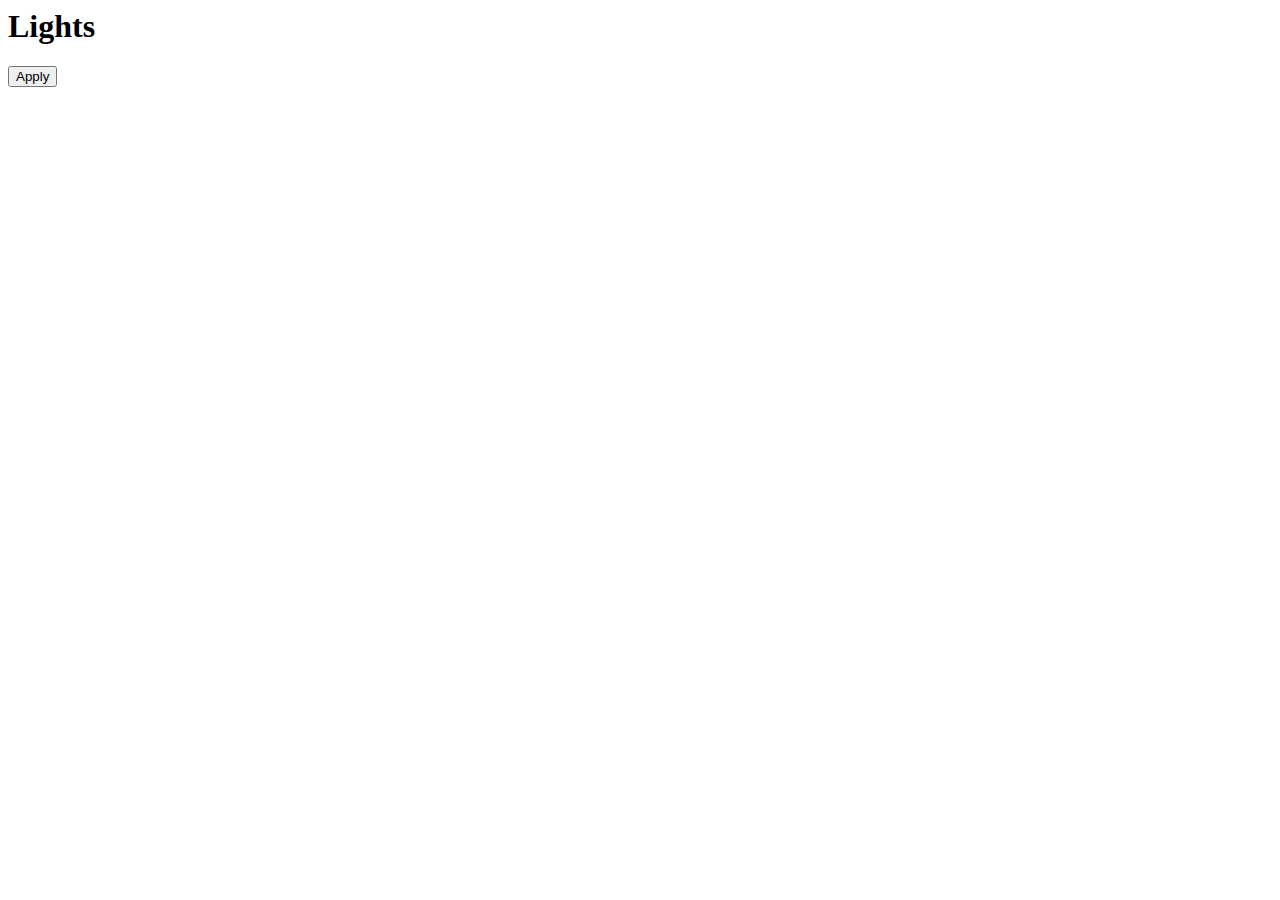
==== static/index.html @ 0a4a6f3d "Initial Add" ====
<HTML>
    <link rel="stylesheet" type="text.css" href="style.css"/>
    <script src="js/jquery-1.10.1.min.js"></script>
    <script>
    $(document).ready(refresh())
    function refresh() {
        $.getJSON('/groups', function(data) {
            $('.outerTable tr').remove()
            $.each(data, function(key, value) {
                $('.outerTable').append($('\
                    <tr> \
                        <td>' + value['name'] + '</td> \
                        <td> \
                            <table><tr><td>\
                            <input \
                                id="slider_' + value['id'] + '" \
                                type="range" \
                                min="0" \
                                max="100" \
                                step="5" \
                                value="' + value['level'] +'" \
                                onchange="updateTextValue(' + value['id'] + ')"> \
                            </input></td></tr><tr><td> \
                            <progress min="0" max="100" value="' + value['level'] + '"/> \
                            </td></tr></table> \
                        </td> \
                        <td> \
                            <input \
                                id="text_' + value['id'] + '" \
                                type="text" \
                                size="2" \
                                value="' + value['level'] +'" \
                                onchange="updateRangeValue(' + value['id'] + ')"> \
                            </input> \
                        </td> \
                        <td> \
                            <a href="/edit.html?id=' + value['id'] + '" \>edit</a> \
                        </td> \
                    </tr>'))
            })
        })
    }
    
    function updateTextValue(id) {
        document.getElementById('text_' + id).value = document.getElementById('slider_' + id).value
    }
    
    function updateRangeValue(id) {
        document.getElementById('slider_' + id).value = document.getElementById('text-' + id).value
    }
    
    function sendChanges() {
        $('input[type="range"]').each(function(index) {
            id = this.id.replace("slider_","")
            value = $(this).val()
            
            $.ajax({
                url: '/groups/' + id + '?level=' + value,
                type: 'PUT',
                success: function(data) {refresh()}
            });
        });
    }
    </script>

    <H1>Lights</H1>
    <table class="outerTable"></table>
    <input type="button" value="Apply" onclick="sendChanges()"/>
</HTML>
---- static/style.css ----
input[type="range"] {
    width: 300px;
}

progress {
    width: 300px;
    height: 10px;
}

table td {
    font-size: 20pt;
    vertical-align: middle;
}

.outerTable {
    border-spacing: 0 25px;
}

table input[type="text"] {
    font-size: 20pt;
}

input[type="button"] {
    font-size: 20pt;
}

.toggleButton {
    float: left;
    font-size: 40pt;
    width: 100px;
    background-color: #cccccc;
    margin: 10px;
    text-align: center;
}

/*.columnLayout {
    column-count: 3;
    -moz-column-count: 3;
    -webkit-column-count: 3;
}*/

label {
    position: relative;
    z-index: 3;
}
    /* CSS to make the checkbox disappear (but remain functional) */
    label input {
        position: absolute;
        visibility: hidden;
    }
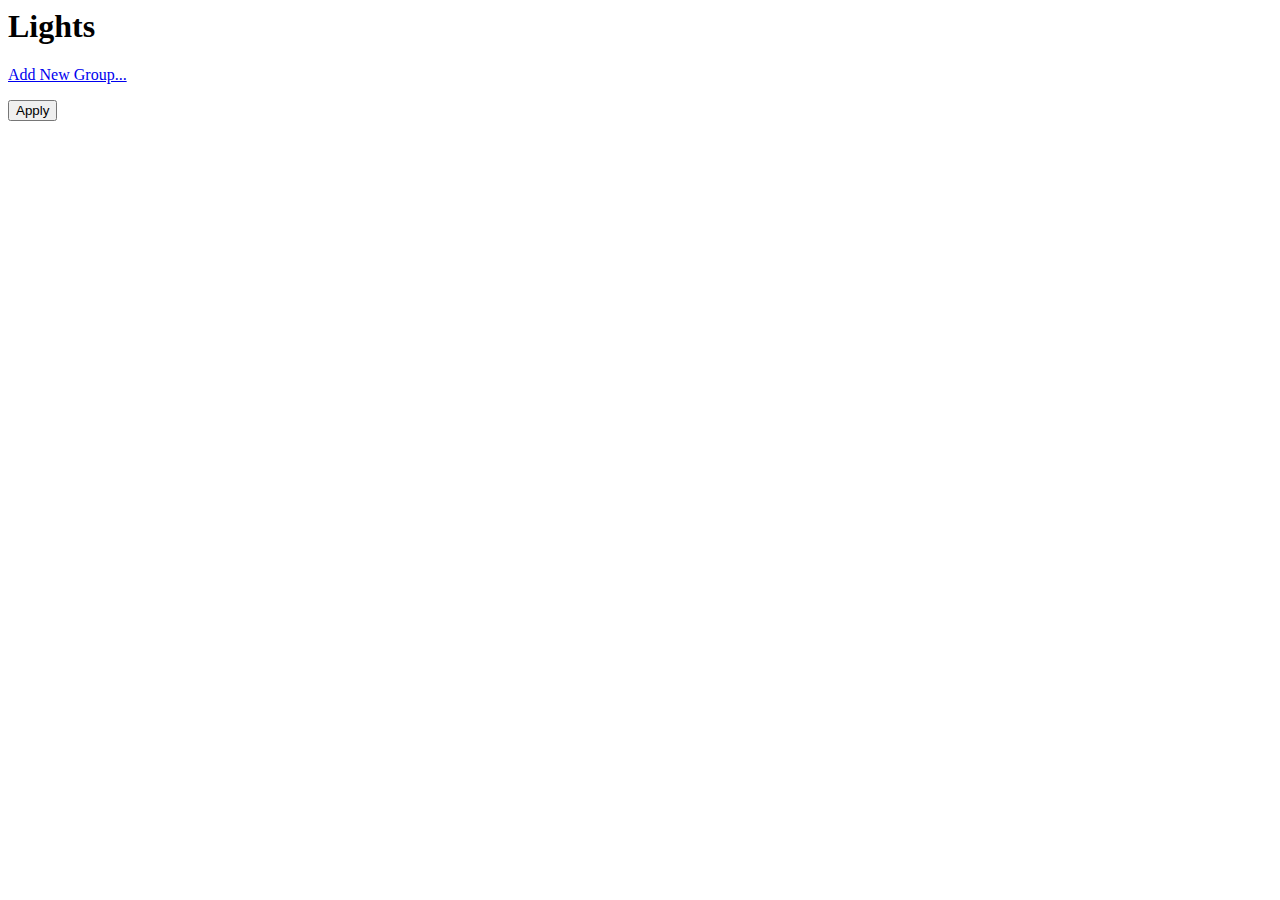
==== commit fe9c17a9: "Adding new group, delete, and rename group" ====
--- a/static/index.html
+++ b/static/index.html
@@ -1,12 +1,12 @@
-<HTML>
-    <link rel="stylesheet" type="text.css" href="style.css"/>
-    <script src="js/jquery-1.10.1.min.js"></script>
-    <script>
+<html>
+<link rel="stylesheet" type="text.css" href="style.css" />
+<script src="js/jquery-1.10.1.min.js"></script>
+<script>
     $(document).ready(refresh())
     function refresh() {
-        $.getJSON('/groups', function(data) {
+        $.getJSON('/groups', function (data) {
             $('.outerTable tr').remove()
-            $.each(data, function(key, value) {
+            $.each(data, function (key, value) {
                 $('.outerTable').append($('\
                     <tr> \
                         <td>' + value['name'] + '</td> \
@@ -18,7 +18,7 @@
                                 min="0" \
                                 max="100" \
                                 step="5" \
-                                value="' + value['level'] +'" \
+                                value="' + value['level'] + '" \
                                 onchange="updateTextValue(' + value['id'] + ')"> \
                             </input></td></tr><tr><td> \
                             <progress min="0" max="100" value="' + value['level'] + '"/> \
@@ -29,7 +29,7 @@
                                 id="text_' + value['id'] + '" \
                                 type="text" \
                                 size="2" \
-                                value="' + value['level'] +'" \
+                                value="' + value['level'] + '" \
                                 onchange="updateRangeValue(' + value['id'] + ')"> \
                             </input> \
                         </td> \
@@ -40,30 +40,39 @@
             })
         })
     }
-    
+
     function updateTextValue(id) {
         document.getElementById('text_' + id).value = document.getElementById('slider_' + id).value
     }
-    
+
     function updateRangeValue(id) {
         document.getElementById('slider_' + id).value = document.getElementById('text-' + id).value
     }
-    
+
     function sendChanges() {
-        $('input[type="range"]').each(function(index) {
-            id = this.id.replace("slider_","")
+        $('input[type="range"]').each(function (index) {
+            id = this.id.replace("slider_", "")
             value = $(this).val()
-            
+
             $.ajax({
                 url: '/groups/' + id + '?level=' + value,
                 type: 'PUT',
-                success: function(data) {refresh()}
+                success: function (data) { refresh() }
             });
         });
     }
-    </script>
 
-    <H1>Lights</H1>
-    <table class="outerTable"></table>
-    <input type="button" value="Apply" onclick="sendChanges()"/>
-</HTML>+    function newGroup() {
+        $.ajax({
+            url: '/groups',
+            type: 'POST',
+            success: function (data) { refresh() }
+        });
+    }
+</script>
+
+<h1>Lights</h1>
+<table class="outerTable"></table>
+<a href="#" onclick="newGroup()">Add New Group...</a><p />
+<input type="button" value="Apply" onclick="sendChanges()" />
+</html>
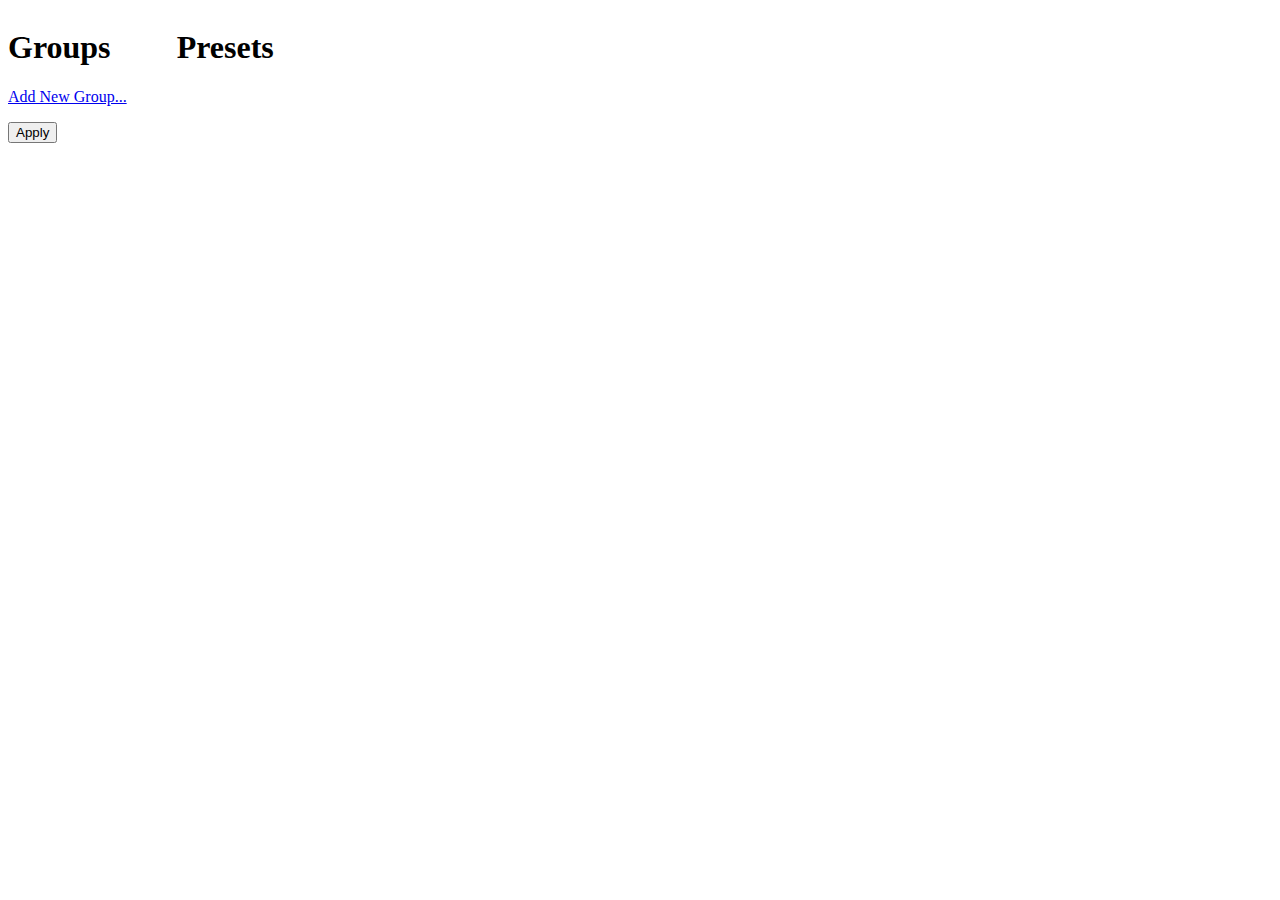
==== commit cf7726ae: "Presets" ====
--- a/static/index.html
+++ b/static/index.html
@@ -69,10 +69,32 @@
             success: function (data) { refresh() }
         });
     }
+
+    $(function () {
+        $.getJSON('/presets', function (data) {
+            $.each(data, function () {
+                var groups = this.groups;
+                $('#presets').append($('<input/>').attr('type', 'button').val(this.name).click(function () {
+                    $.each(groups, function () {
+                        $('#slider_' + this.id).val(this.level);
+                    });
+                    //$.each(groups, function() {
+                    //    alert($(this.id));  
+                    //});
+                }));
+            });
+        });
+    });
 </script>
 
-<h1>Lights</h1>
-<table class="outerTable"></table>
-<a href="#" onclick="newGroup()">Add New Group...</a><p />
-<input type="button" value="Apply" onclick="sendChanges()" />
+<div style="float: left">
+    <h1>Groups  </h1>
+    <table class="outerTable"></table>
+    <a href="#" onclick="newGroup()">Add New Group...</a><p />
+    <input type="button" value="Apply" onclick="sendChanges()" />
+</div>
+<div style="float: left; margin-left: 50px">
+    <h1>Presets </h1>
+    <div id="presets"></div>
+</div>
 </html>
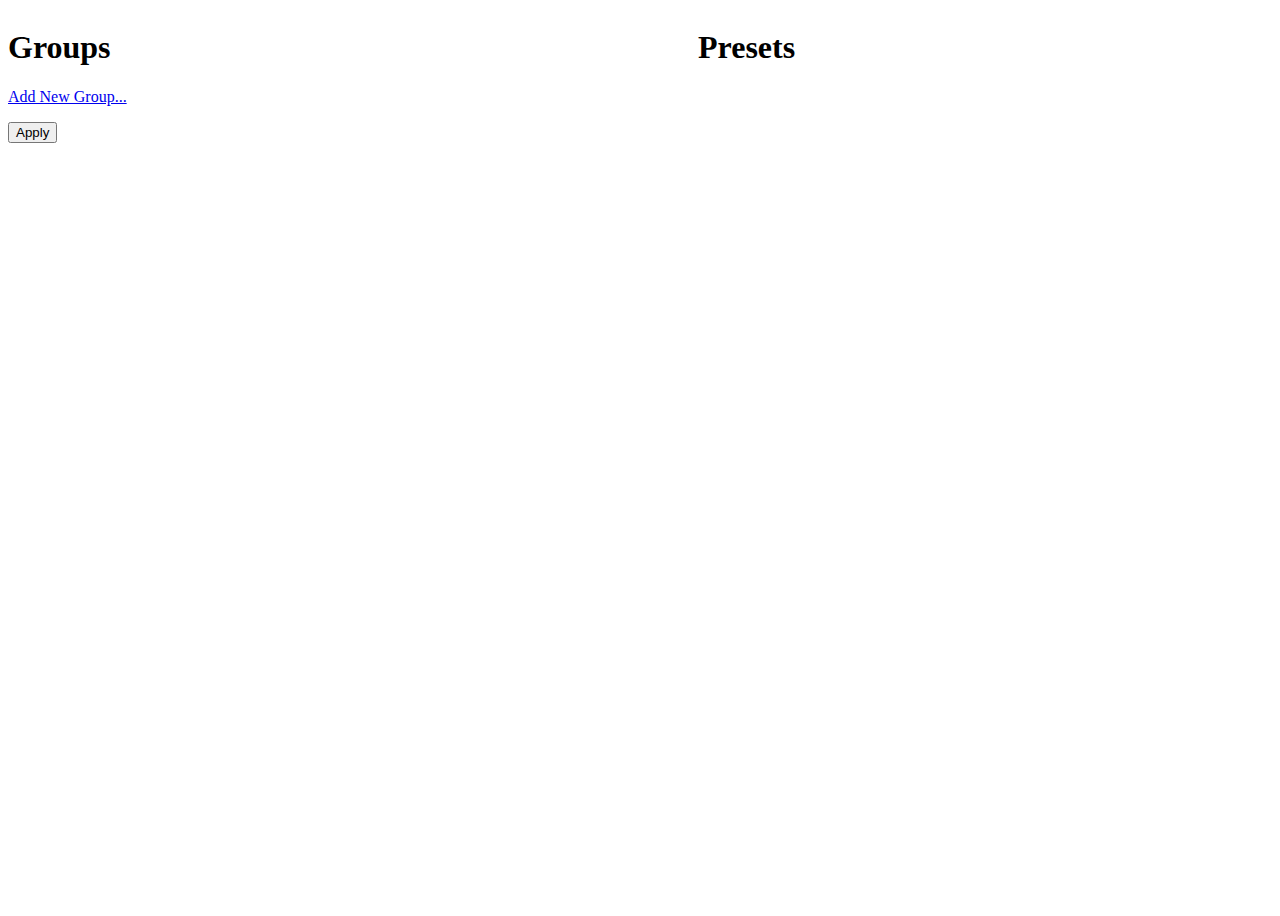
==== commit 24dfa62f: "Fit both sliders and presets on one screen" ====
--- a/static/index.html
+++ b/static/index.html
@@ -86,15 +86,16 @@
         });
     });
 </script>
-
-<div style="float: left">
+<body style="height: 100%; width: 100%">
+<div style="float: left; width:50%; display:inline">
     <h1>Groups  </h1>
     <table class="outerTable"></table>
     <a href="#" onclick="newGroup()">Add New Group...</a><p />
     <input type="button" value="Apply" onclick="sendChanges()" />
 </div>
-<div style="float: left; margin-left: 50px">
+<div style="float: left; width:40%; margin-left: 50px;display:ineline">
     <h1>Presets </h1>
     <div id="presets"></div>
 </div>
+</body>
 </html>
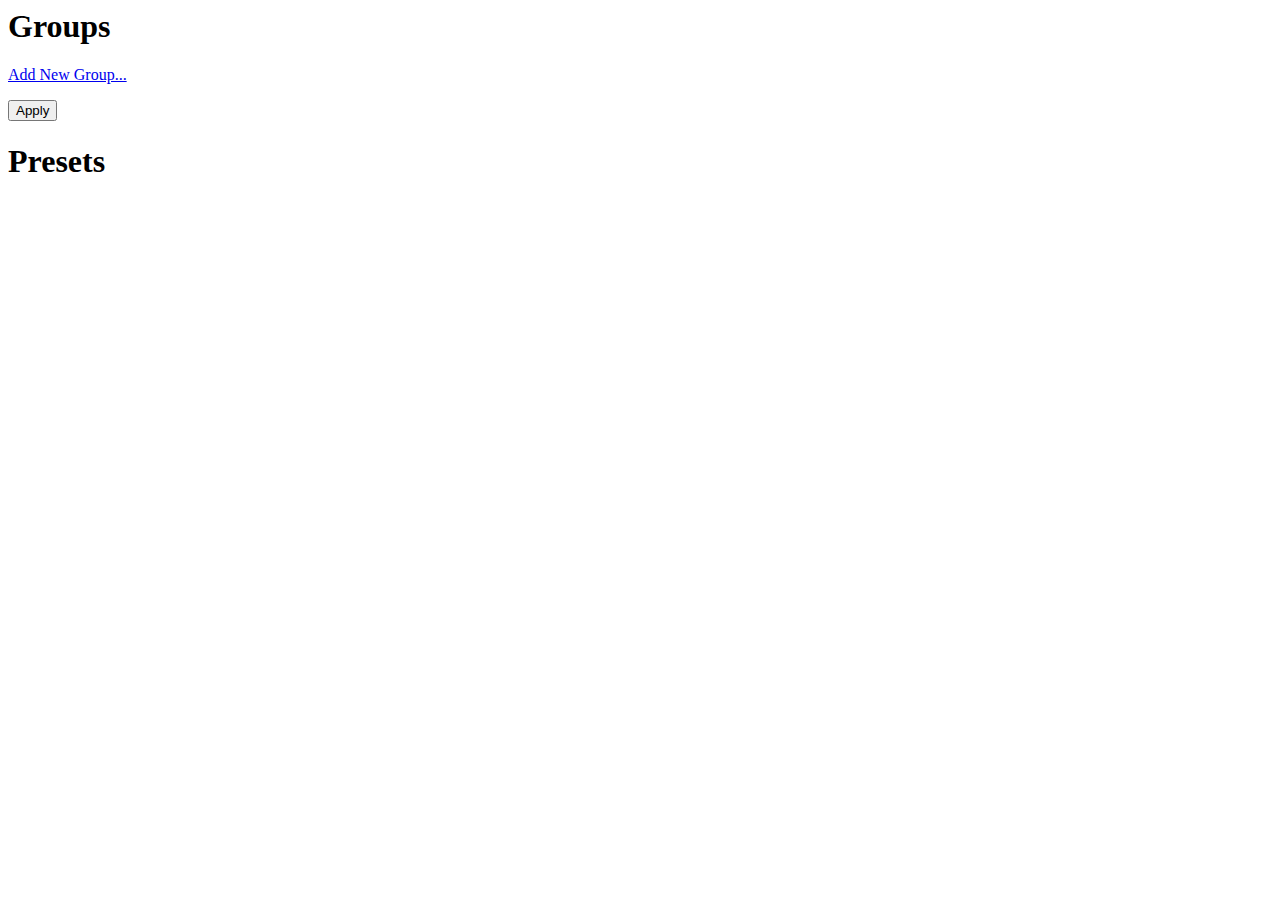
==== commit 656e8da3: "Look better on kindle" ====
--- a/static/index.html
+++ b/static/index.html
@@ -1,101 +1,94 @@
 <html>
-<link rel="stylesheet" type="text.css" href="style.css" />
-<script src="js/jquery-1.10.1.min.js"></script>
-<script>
-    $(document).ready(refresh())
-    function refresh() {
-        $.getJSON('/groups', function (data) {
-            $('.outerTable tr').remove()
-            $.each(data, function (key, value) {
-                $('.outerTable').append($('\
-                    <tr> \
-                        <td>' + value['name'] + '</td> \
-                        <td> \
-                            <table><tr><td>\
-                            <input \
-                                id="slider_' + value['id'] + '" \
-                                type="range" \
-                                min="0" \
-                                max="100" \
-                                step="5" \
-                                value="' + value['level'] + '" \
-                                onchange="updateTextValue(' + value['id'] + ')"> \
-                            </input></td></tr><tr><td> \
-                            <progress min="0" max="100" value="' + value['level'] + '"/> \
-                            </td></tr></table> \
-                        </td> \
-                        <td> \
-                            <input \
-                                id="text_' + value['id'] + '" \
-                                type="text" \
-                                size="2" \
-                                value="' + value['level'] + '" \
-                                onchange="updateRangeValue(' + value['id'] + ')"> \
-                            </input> \
-                        </td> \
-                        <td> \
-                            <a href="/edit.html?id=' + value['id'] + '" \>edit</a> \
-                        </td> \
-                    </tr>'))
-            })
-        })
-    }
+<head>
+    <link rel="stylesheet" type="text.css" href="style.css" />
+    <script src="js/jquery-1.10.1.min.js"></script>
+    <script>
+        $(document).ready(refresh());
 
-    function updateTextValue(id) {
-        document.getElementById('text_' + id).value = document.getElementById('slider_' + id).value
-    }
+        function refresh() {
+            $.getJSON('/groups', function (data) {
+                $('.outerTable').empty();
 
-    function updateRangeValue(id) {
-        document.getElementById('slider_' + id).value = document.getElementById('text-' + id).value
-    }
+                $.each(data, function (key, value) {
+                    var row = $('<tr/>');
+                    $('.outerTable').append(row);
 
-    function sendChanges() {
-        $('input[type="range"]').each(function (index) {
-            id = this.id.replace("slider_", "")
-            value = $(this).val()
+                    row.append($('<td/>').append($('<a/>').attr('href','/edit.html?id=' + value['id']).text(value['name'])));
 
+                    var textBox = $('<td/>').width('50px');
+
+                    var slider = $('<input/>')
+                        .attr('id', 'slider_' + value['id'])
+                        .attr('type', 'range')
+                        .attr('min', 0)
+                        .attr('max', 100)
+                        .attr('step', 5)
+                        .val(value['level'])
+                        .change(function () {
+                            textBox.text(this.value);
+                        });
+
+                    var progress = $('<progress/>')
+                        .attr('min', 0)
+                        .attr('max', 100)
+                        .val(value['level']);
+
+                    slider.change();
+
+                    row.append($('<div/>').append($('<div style="position:relative"/>').append(slider)).append($('<div style="position:relative"/>').append(progress)));
+                    row.append(textBox);
+
+                });
+
+            });
+        }
+
+
+        function sendChanges() {
+            $('input[type="range"]').each(function () {
+                var id = this.id.replace("slider_", "");
+                var value = $(this).val();
+
+                $.ajax({
+                    url: '/groups/' + id + '?level=' + value,
+                    type: 'PUT',
+                    success: refresh
+                });
+            });
+        }
+
+        function newGroup() {
             $.ajax({
-                url: '/groups/' + id + '?level=' + value,
-                type: 'PUT',
-                success: function (data) { refresh() }
+                url: '/groups',
+                type: 'POST',
+                success: refresh
+            });
+        }
+
+        $(function () {
+            $.getJSON('/presets', function (data) {
+                $.each(data, function () {
+                    var groups = this.groups;
+                    $('#presets').append($('<input/>').attr('type', 'button').val(this.name).click(function () {
+                        $.each(groups, function () {
+                            $('#slider_' + this.id).val(this.level);
+                        });
+                    }));
+                });
             });
         });
-    }
-
-    function newGroup() {
-        $.ajax({
-            url: '/groups',
-            type: 'POST',
-            success: function (data) { refresh() }
-        });
-    }
-
-    $(function () {
-        $.getJSON('/presets', function (data) {
-            $.each(data, function () {
-                var groups = this.groups;
-                $('#presets').append($('<input/>').attr('type', 'button').val(this.name).click(function () {
-                    $.each(groups, function () {
-                        $('#slider_' + this.id).val(this.level);
-                    });
-                    //$.each(groups, function() {
-                    //    alert($(this.id));  
-                    //});
-                }));
-            });
-        });
-    });
-</script>
-<body style="height: 100%; width: 100%">
-<div style="float: left; width:50%; display:inline">
-    <h1>Groups  </h1>
-    <table class="outerTable"></table>
-    <a href="#" onclick="newGroup()">Add New Group...</a><p />
-    <input type="button" value="Apply" onclick="sendChanges()" />
-</div>
-<div style="float: left; width:40%; margin-left: 50px;display:ineline">
-    <h1>Presets </h1>
-    <div id="presets"></div>
-</div>
+    </script>
+</head>
+<body>
+    <div class="groups">
+        <h1>Groups</h1>
+        <table class="outerTable"></table>
+        <a href="#" onclick="newGroup()">Add New Group...</a><p />
+        <input type="button" value="Apply" onclick="sendChanges()" />
+    </div>
+    <div class="presets">
+        <h1>Presets</h1>
+        <div id="presets"></div>
+    </div>
 </body>
 </html>
--- a/static/style.css
+++ b/static/style.css
@@ -22,22 +22,10 @@
 
 input[type="button"] {
     font-size: 20pt;
-}
+    background-color: gray;
+ }
 
-.toggleButton {
-    float: left;
-    font-size: 40pt;
-    width: 100px;
-    background-color: #cccccc;
-    margin: 10px;
-    text-align: center;
-}
 
-/*.columnLayout {
-    column-count: 3;
-    -moz-column-count: 3;
-    -webkit-column-count: 3;
-}*/
 
 label {
     position: relative;
@@ -48,3 +36,37 @@
         position: absolute;
         visibility: hidden;
     }
+
+
+.groups {
+    float: left;
+    margin-right: 50px;
+}
+
+.presets {
+    float: left;
+    width: 30%;
+    
+}
+
+.presets input[type='button'] {
+       display: block;
+    float: right;
+    margin: 15px 0 0 0;
+    width: 200px;
+
+}
+
+body {
+    background-color: black;
+    color: white;
+}
+
+a {
+    color: white;
+    margin: 15px;
+}
+
+h1 {
+    margin-bottom: 0px;
+}
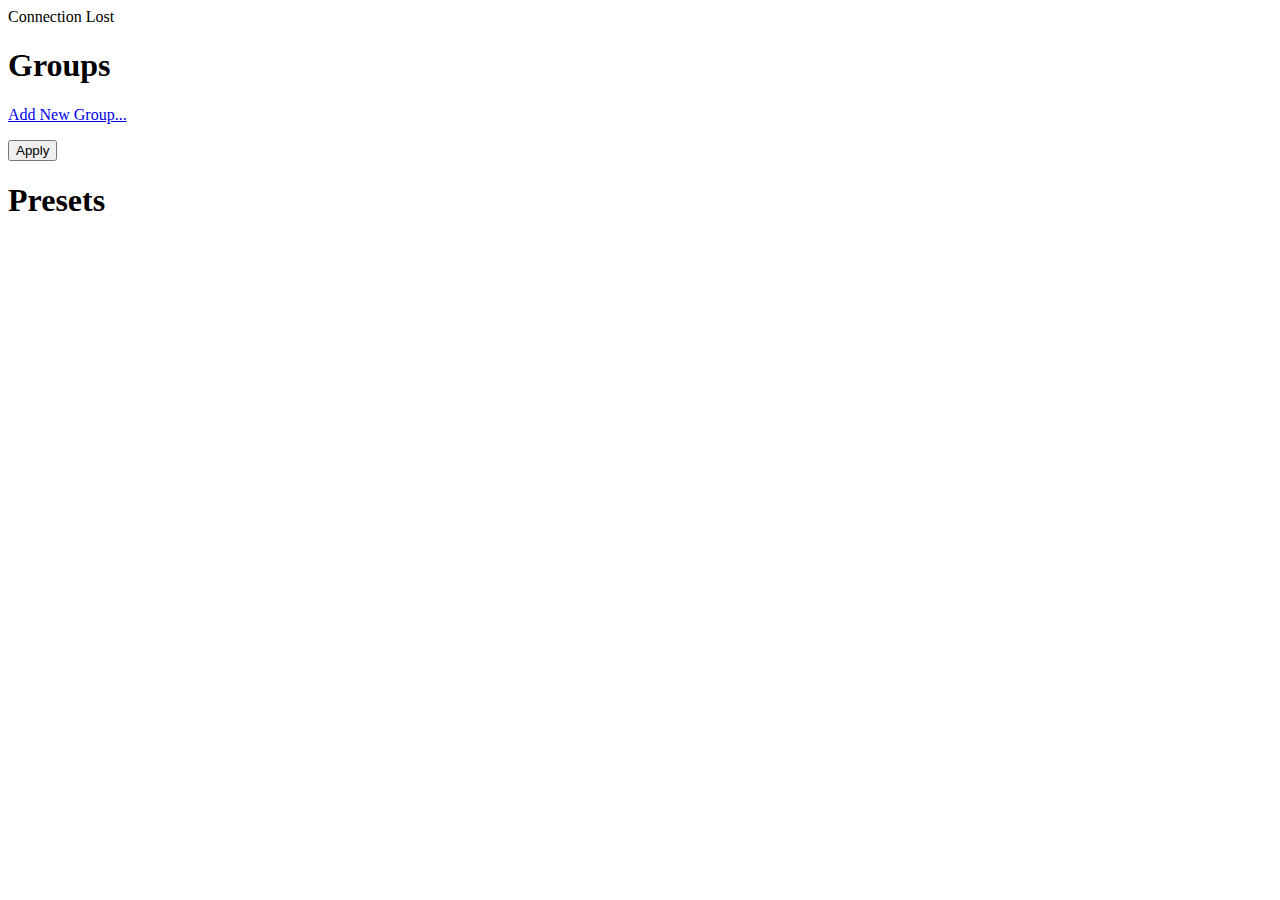
==== commit 5cc961d8: "Adding connection lost message" ====
--- a/static/index.html
+++ b/static/index.html
@@ -3,9 +3,8 @@
     <link rel="stylesheet" type="text.css" href="style.css" />
     <script src="js/jquery-1.10.1.min.js"></script>
     <script>
-        $(document).ready(refresh());
 
-        function refresh() {
+        $(function() {
             $.getJSON('/groups', function (data) {
                 $('.outerTable').empty();
 
@@ -13,7 +12,7 @@
                     var row = $('<tr/>');
                     $('.outerTable').append(row);
 
-                    row.append($('<td/>').append($('<a/>').attr('href','/edit.html?id=' + value['id']).text(value['name'])));
+                    row.append($('<td/>').append($('<a/>').attr('href', '/edit.html?id=' + value['id']).text(value['name'])));
 
                     var textBox = $('<td/>').width('50px');
 
@@ -31,6 +30,7 @@
                     var progress = $('<progress/>')
                         .attr('min', 0)
                         .attr('max', 100)
+                        .attr('id', 'progress_' + value['id'])
                         .val(value['level']);
 
                     slider.change();
@@ -40,7 +40,27 @@
 
                 });
 
+                setInterval(refresh, 1000);
             });
+        });
+
+        var lastUpdate = $.now();
+        $('#status').hide();
+        
+        function refresh() {
+            $.getJSON('/groups', function (data) {
+                lastUpdate = $.now();
+                $.each(data, function (key, value) {
+                    $('#progress_' + value['id']).val(value['level']);
+                });
+            });
+
+            if (lastUpdate < ($.now() - 5000)) {
+                $('#connectionLost').show();
+
+            } else {
+                $('#connectionLost').hide();
+            }
         }
 
 
@@ -80,6 +100,9 @@
     </script>
 </head>
 <body>
+    <div id="connectionLost">
+        Connection Lost
+    </div>
     <div class="groups">
         <h1>Groups</h1>
         <table class="outerTable"></table>
--- a/static/style.css
+++ b/static/style.css
@@ -5,6 +5,7 @@
 progress {
     width: 300px;
     height: 10px;
+    background-color: blue;
 }
 
 table td {
@@ -24,6 +25,7 @@
     font-size: 20pt;
     background-color: gray;
  }
+
 
 
 
@@ -70,3 +72,12 @@
 h1 {
     margin-bottom: 0px;
 }
+
+#connectionLost {
+    width: 100%;
+    color: white;
+    font-size: 24px;
+    background-color: red;
+    padding: 5px;
+    display: none;
+}